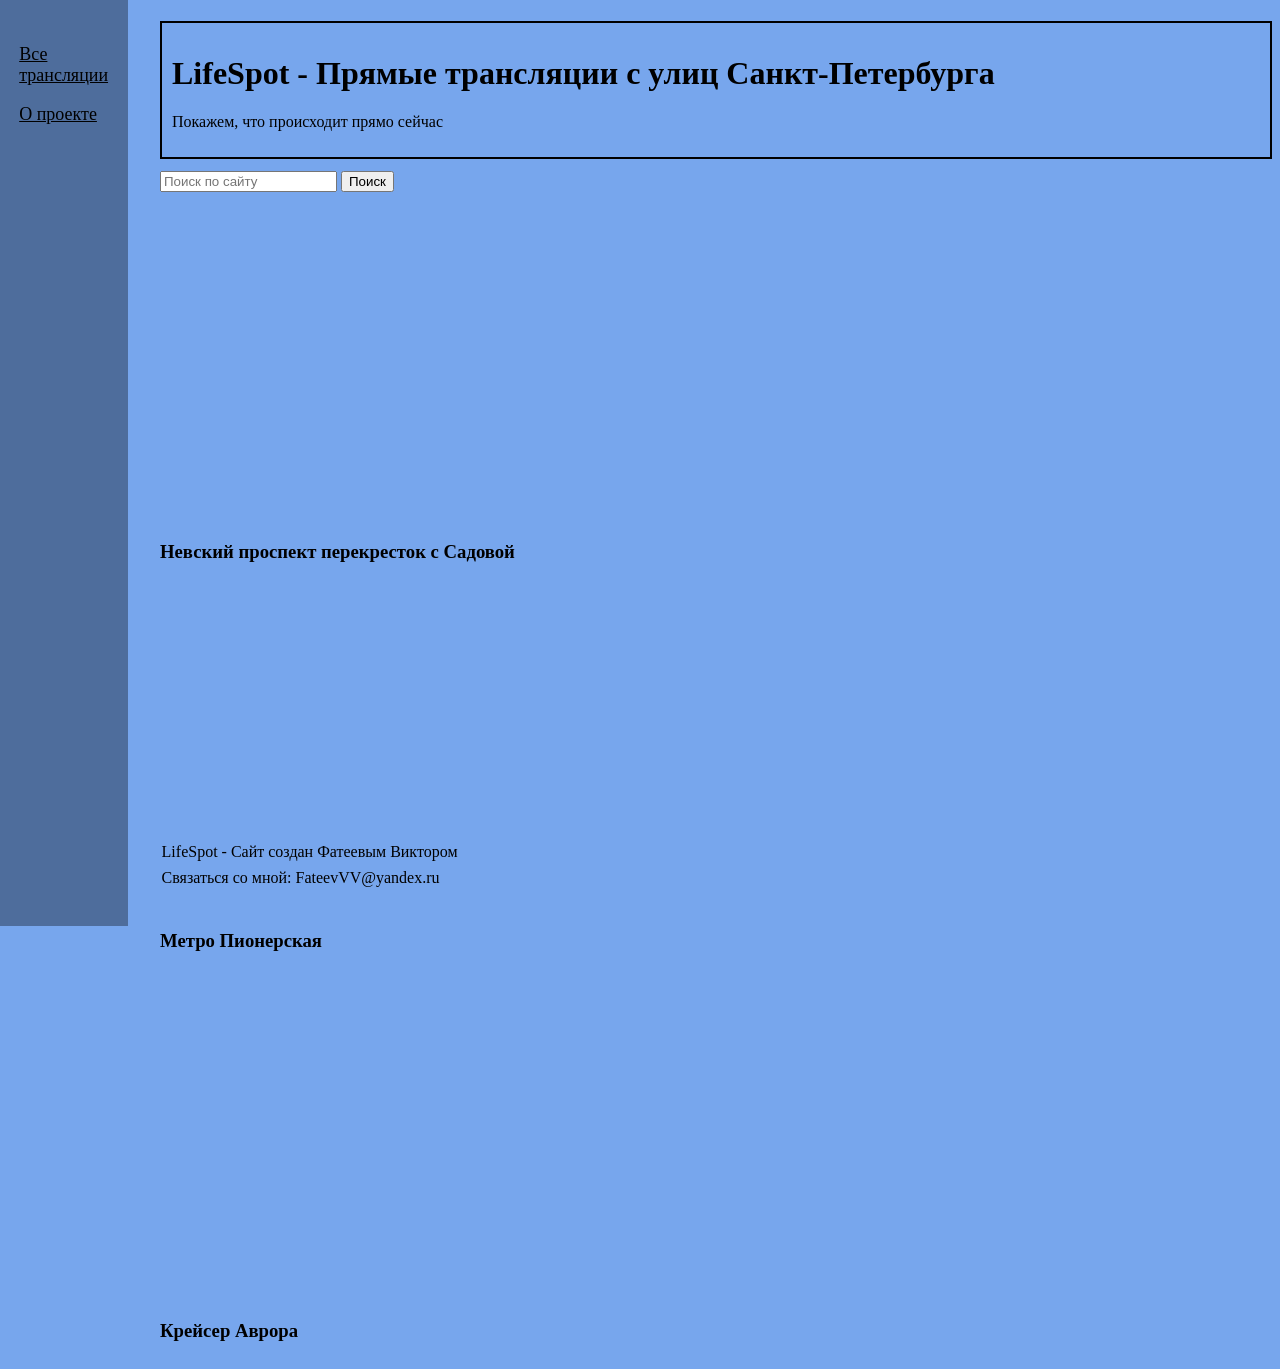
==== LifeSpot/Views/index.html @ 2d6c2430 "Добавьте файлы проекта." ====
﻿<!DOCTYPE html>
<html lang="en">
<head>
    <meta charset="UTF-8">
    <title>LifeSpot</title>
    <!--Подключение стилей по относительному пути из внешнего файла-->
    <link href="../Static/CSS/index.css" rel="stylesheet" type="text/css">
</head>

<!--Хедер страницы находится сразу над тегом body-->
<header id="header-index">
    <div class="block bordered">
        <!--Заголовок страницы-->
        <h1>LifeSpot - Прямые трансляции с улиц Санкт-Петербурга</h1>
        <!--Параграф-->
        <p>Покажем, что происходит прямо сейчас</p
    </div>
</header>

<body>
    <nav>
        <form>
            <input type="search" id="mySearch" name="q" placeholder="Поиск по сайту">
            <button type="submit">Поиск</button>
        </form>
    </nav>

    <div class="video-container">
        <iframe src="https://vkvideo.ru/video_ext.php?oid=-18901857&id=456254574&hash=445f758447a65065&hd=4" width="560" height="315" allow="autoplay; encrypted-media; fullscreen; picture-in-picture; screen-wake-lock;" frameborder="0" allowfullscreen=""></iframe>
        <h3 class="video-title">Невский проспект перекресток с Садовой</h3>
    </div>
    <div class="video-container">
        <iframe src="https://vkvideo.ru/video_ext.php?oid=-18901857&id=456254575&hash=20f5f1680eadbae5&hd=4" width="560" height="315" allow="autoplay; encrypted-media; fullscreen; picture-in-picture; screen-wake-lock;" frameborder="0" allowfullscreen=""></iframe>
        <h3 class="video-title">Метро Пионерская</h3>
    </div>
    <div class="video-container">
        <iframe src="https://vkvideo.ru/video_ext.php?oid=-18901857&id=456254570&hash=57beb446a5eccafd&hd=4" width="560" height="315" allow="autoplay; encrypted-media; fullscreen; picture-in-picture; screen-wake-lock;" frameborder="0" allowfullscreen=""></iframe>
        <h3 class="video-title">Крейсер Аврора</h3>
    </div>
</body>

<!--Сайд-бар страницы (пока все ссылки ведут на главную)-->
<aside id="sidebar">
    <div class="navbar">
        <a href="/"><p>Все трансляции</p></a>
        <a href="/"><p>О проекте</p></a>
    </div>
</aside>

<!--Футер страницы находится под основной частью (body)-->
<footer>
    <p>LifeSpot - Сайт создан Фатеевым Виктором</p>
    <p>Связаться со мной: FateevVV@yandex.ru</p>
</footer>

</html>
---- LifeSpot/Static/CSS/index.css ----
﻿
/* Комбинированный селектор - применяется ко всем элементам */
header, footer, aside, body, .navbar, .video-container, .block {
    font-family: "Times New Roman", sans-serif;
}

/* Комбинированный селектор - применяется ко всем элементам */
header, footer, body, .video-container, .block {
    background-color: rgb(119, 166, 237);
}

/* Свойства стиля элемента. Подробнее о них - в модуле по CSS*/
.block {
    border: 2px solid black;
    padding: 10px;
}

/* Простые селекторы*/
.video-container {
    display: inline-block;
    padding-left: 1%;
    padding-top: 1%;
}

.navbar {
    padding-left: 15%;
}

.navbar>a {
    color: rgb(0, 0, 0);
}

/* Стили панели навигации при наведении мышью */
    .navbar p:hover {
        color: rgb(197, 225, 240);
    }

header {
    color: darkblue;
    padding-left: 1%;
    padding-top: 1.2%;
}
/*Стиль хедера для главной страницы имеет приоритет,
так как используется селектор по идентификатору*/
#header-index {
    color: rgb(0, 0, 0);
}

footer {
    position: absolute;
    bottom: 0;
    font-size: medium;
    color: rgb(0, 0, 0);
    line-height: 66%;
    padding-left: 1%;
}

aside {
    height: 100%; /* Высота в полный размер. Этот параметр можно убрать, если вы хотите выставлять высоту автоматически */
    width: 10%;
    position: absolute; /* Фиксированная позиция сайд-бара. Так он будет оставаться на месте при скроллинге */
    z-index: 1; /* Сайд-бар будет поверх остальных элементов */
    top: 0; /* Сайдбар будет в самой верхней части страницы */
    left: 0;
    background-color: rgb(78, 109, 156);
    overflow-x: hidden; /* Отключаем горизонтальную прокрутку */
    padding-top: 2%;
    font-size: large;
}

body {
    padding-left: 11%;
}

form {
    padding-left: 1%;
    padding-top: 1%;
}

#mySearch:focus {
    color: rgb(0, 0, 0);
    background-color: rgb(197, 214, 240);
    outline: none;
}
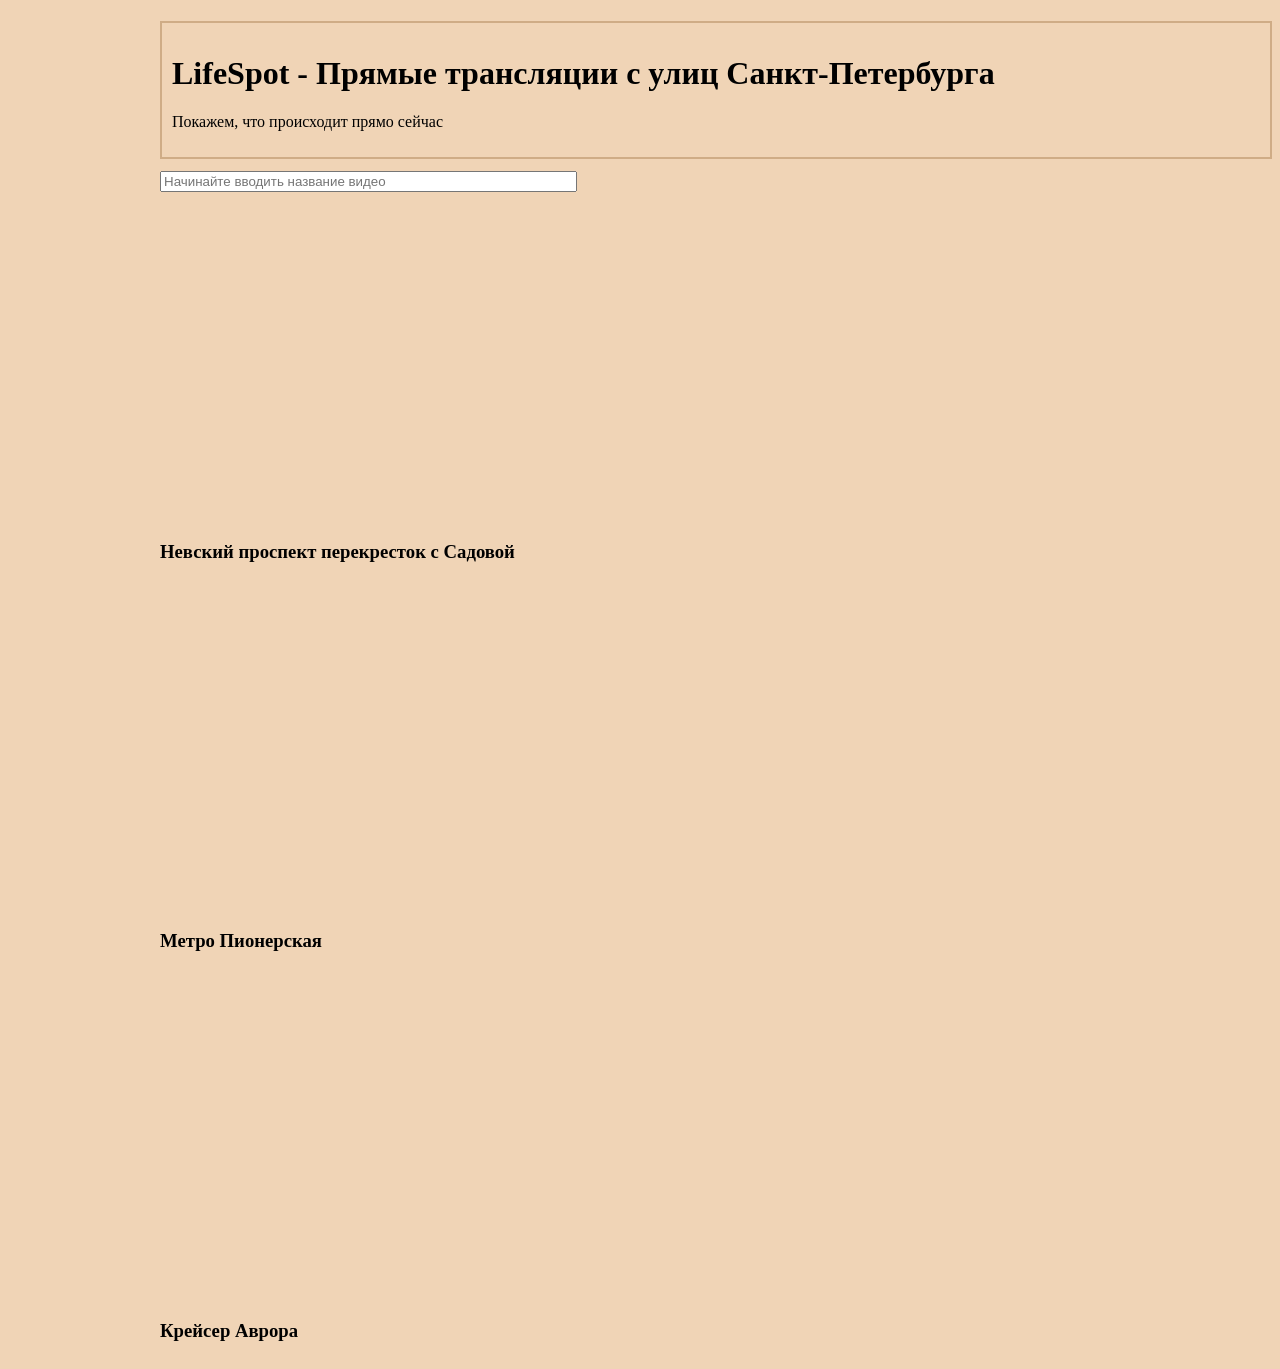
==== commit e172766d: "сайт LifeSpot" ====
--- a/LifeSpot/Views/index.html
+++ b/LifeSpot/Views/index.html
@@ -3,8 +3,41 @@
 <head>
     <meta charset="UTF-8">
     <title>LifeSpot</title>
+    
     <!--Подключение стилей по относительному пути из внешнего файла-->
     <link href="../Static/CSS/index.css" rel="stylesheet" type="text/css">
+    
+    <!-- Внешний скрипт с функциями -->
+    <script type="text/javascript" src="../Static/JS/index.js"></script>
+    
+    <!-- Внутренний скрипт с вызовами функций -->
+    <script>
+        //let session = handleSession();
+        //sessionLog(session)
+
+        // Проверка на возраст
+        //checkAge();
+
+        // сохранение сессии
+        handleSession()
+
+        // вывод данных сессии в консоль
+        sessionLog();
+
+        // функция для получения пользовательского ввода    
+        const inputParseFunction = function () {
+            return document.getElementsByTagName('input')[0].value.toLowerCase();
+        }
+            
+        /*
+        * Всплывающее окно будет показано по таймауту
+            * 
+        * */
+        setTimeout(() =>
+            alert("Нравится LifeSpot? " + '\n' + "Подпишитесь на наш Instagram @lifespot999!"),
+            30000);
+
+    </script>
 </head>
 
 <!--Хедер страницы находится сразу над тегом body-->
@@ -20,8 +53,15 @@
 <body>
     <nav>
         <form>
-            <input type="search" id="mySearch" name="q" placeholder="Поиск по сайту">
-            <button type="submit">Поиск</button>
+            <input type="text" oninput="// Функция объявлена через expression
+                const inputParseFunction = function(){
+                return document.getElementsByTagName('input')[0].value.toLowerCase();
+                }
+
+                // Вызов (функция в аргумент передаётся без круглых скобок)
+                filterContent( inputParseFunction )" 
+                placeholder="Начинайте вводить название видео" 
+                size=50%>
         </form>
     </nav>
 
@@ -29,28 +69,23 @@
         <iframe src="https://vkvideo.ru/video_ext.php?oid=-18901857&id=456254574&hash=445f758447a65065&hd=4" width="560" height="315" allow="autoplay; encrypted-media; fullscreen; picture-in-picture; screen-wake-lock;" frameborder="0" allowfullscreen=""></iframe>
         <h3 class="video-title">Невский проспект перекресток с Садовой</h3>
     </div>
+
     <div class="video-container">
         <iframe src="https://vkvideo.ru/video_ext.php?oid=-18901857&id=456254575&hash=20f5f1680eadbae5&hd=4" width="560" height="315" allow="autoplay; encrypted-media; fullscreen; picture-in-picture; screen-wake-lock;" frameborder="0" allowfullscreen=""></iframe>
         <h3 class="video-title">Метро Пионерская</h3>
     </div>
+
     <div class="video-container">
         <iframe src="https://vkvideo.ru/video_ext.php?oid=-18901857&id=456254570&hash=57beb446a5eccafd&hd=4" width="560" height="315" allow="autoplay; encrypted-media; fullscreen; picture-in-picture; screen-wake-lock;" frameborder="0" allowfullscreen=""></iframe>
         <h3 class="video-title">Крейсер Аврора</h3>
     </div>
+
+
+
 </body>
 
-<!--Сайд-бар страницы (пока все ссылки ведут на главную)-->
-<aside id="sidebar">
-    <div class="navbar">
-        <a href="/"><p>Все трансляции</p></a>
-        <a href="/"><p>О проекте</p></a>
-    </div>
-</aside>
+<!--SIDEBAR-->
 
-<!--Футер страницы находится под основной частью (body)-->
-<footer>
-    <p>LifeSpot - Сайт создан Фатеевым Виктором</p>
-    <p>Связаться со мной: FateevVV@yandex.ru</p>
-</footer>
+<!--FOOTER-->
 
 </html>
--- a/LifeSpot/Static/CSS/index.css
+++ b/LifeSpot/Static/CSS/index.css
@@ -6,12 +6,12 @@
 
 /* Комбинированный селектор - применяется ко всем элементам */
 header, footer, body, .video-container, .block {
-    background-color: rgb(119, 166, 237);
+    background-color: rgb(240, 212, 182);
 }
 
 /* Свойства стиля элемента. Подробнее о них - в модуле по CSS*/
 .block {
-    border: 2px solid black;
+    border: 2px solid rgb(207, 172, 134);
     padding: 10px;
 }
 
@@ -36,7 +36,7 @@
     }
 
 header {
-    color: darkblue;
+    /*color: darkblue;*/
     padding-left: 1%;
     padding-top: 1.2%;
 }
@@ -62,7 +62,7 @@
     z-index: 1; /* Сайд-бар будет поверх остальных элементов */
     top: 0; /* Сайдбар будет в самой верхней части страницы */
     left: 0;
-    background-color: rgb(78, 109, 156);
+    background-color: rgb(207, 172, 134);
     overflow-x: hidden; /* Отключаем горизонтальную прокрутку */
     padding-top: 2%;
     font-size: large;
@@ -79,6 +79,13 @@
 
 #mySearch:focus {
     color: rgb(0, 0, 0);
-    background-color: rgb(197, 214, 240);
+    background-color: rgb(240, 212, 182);
     outline: none;
 }
+
+.about {
+    display: inline-block;
+    margin-top: 0.5em;
+    padding-left: 1%;
+    padding-top: 1%;
+}
